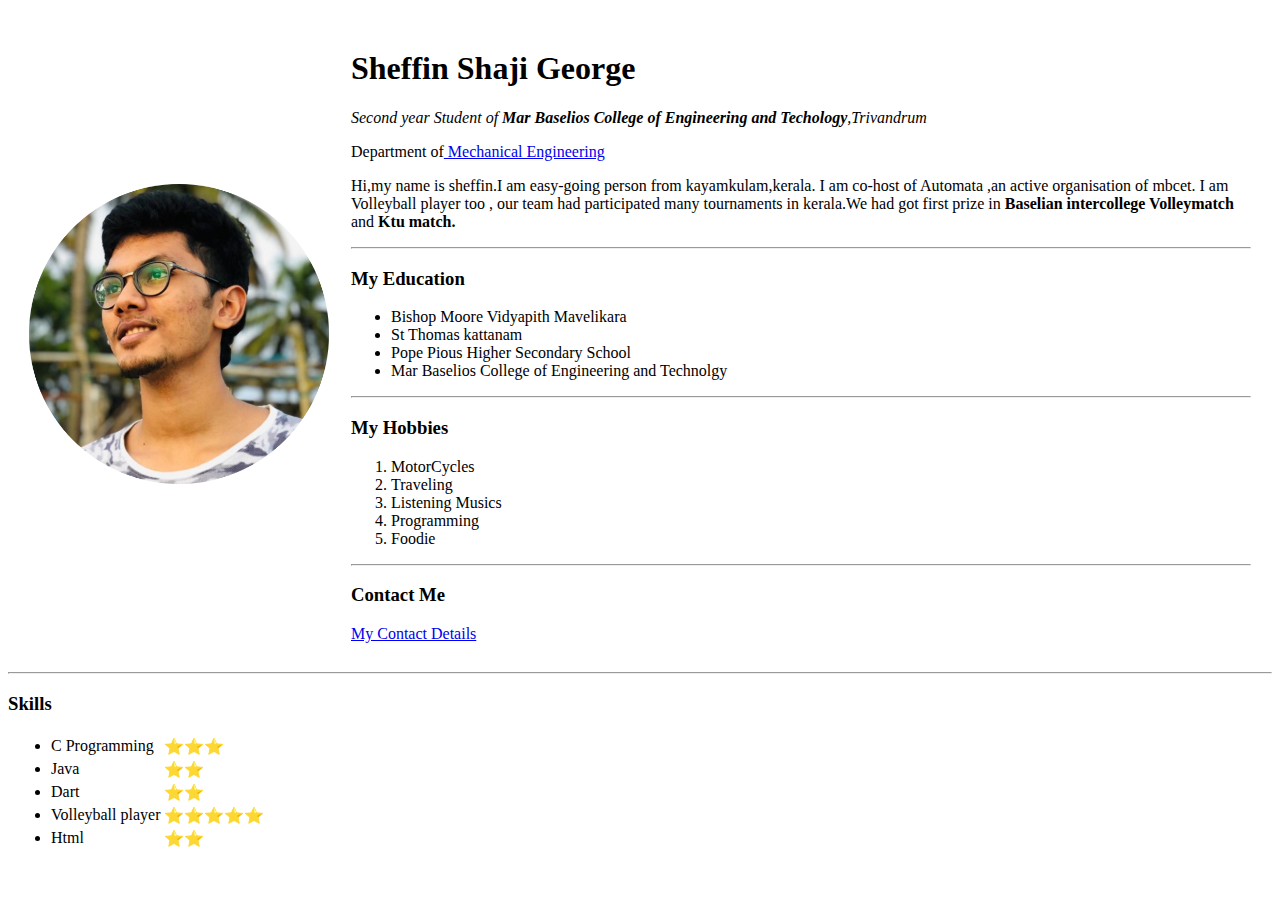
==== index.html @ d02ad24c "Add files via upload" ====
<!DOCTYPE html>
<html lang="en" dir="ltr">

<head>
  <meta charset="utf-8">
  <title>Sheffin's Homepage</title>
  <link rel="stylesheet" href="css/styles.css">
  <link rel="icon" href="favicon.png">
  <link href="https://fonts.googleapis.com/css2?family=Itim&display=swap" rel="stylesheet">
</head>

<body >
  <table cellspacing="20">
    <tr>
      <td> <img src="sheffin.png"width="300" height="300"></img></td>
      <td>
        <h1>Sheffin Shaji George</h1>
        <p><em>Second year Student of <strong>Mar Baselios College of Engineering and Techology</strong>,Trivandrum</em></p>
        <p>Department of<a class="mech" href="https://en.wikipedia.org/wiki/Mechanical_engineering"> Mechanical Engineering</a></p>

        <p>Hi,my name is sheffin.I am easy-going person from kayamkulam,kerala. I am co-host of Automata ,an active organisation of mbcet. I am Volleyball player too , our team had participated many tournaments in kerala.We had got first prize in <strong>Baselian intercollege Volleymatch</strong> and <b>Ktu match.</b>
        </p>
        <hr>
        </hr>
        <h3><b>My Education</b></h3>
        <ul>
          <li>Bishop Moore Vidyapith Mavelikara</li>
          <li>St Thomas kattanam</li>
          <li>Pope Pious Higher Secondary School</li>
          <li>Mar Baselios College of Engineering and Technolgy</li>
        </ul>
        <hr>
        <h3>My Hobbies</h3>
        <ol>
          <li>MotorCycles     </li>
          <li>Traveling       </li>
          <li>Listening Musics</li>
          <li>Programming     </li>
          <li>Foodie          </li>

        </ol>
        <hr>
        </hr>
        <h3>Contact Me</h3>
        <a href="contact.html"> My Contact Details</a>
      </td>
    </tr>

  </table>
  <hr>
  </hr>
  <h3>Skills</h3>
  <ul>
    <table>
    <tr>
   <td><li>C Programming</li></td>
   <td>⭐⭐⭐</td>
   </tr>
   <tr>
     <td><li>Java</li></td>
     <td>⭐⭐</td>
   </tr>
    <tr>
      <td><li>Dart</li></td>
      <td>⭐⭐</td>
    </tr>
    <tr>
      <td> <li>Volleyball player</li></td>
      <td>⭐⭐⭐⭐⭐</td>
    </tr>
    <tr>
      <td><li>Html</li></td>
      <td>⭐⭐</td>
    </tr>
    </table>

  </ul>




</body>

</html>
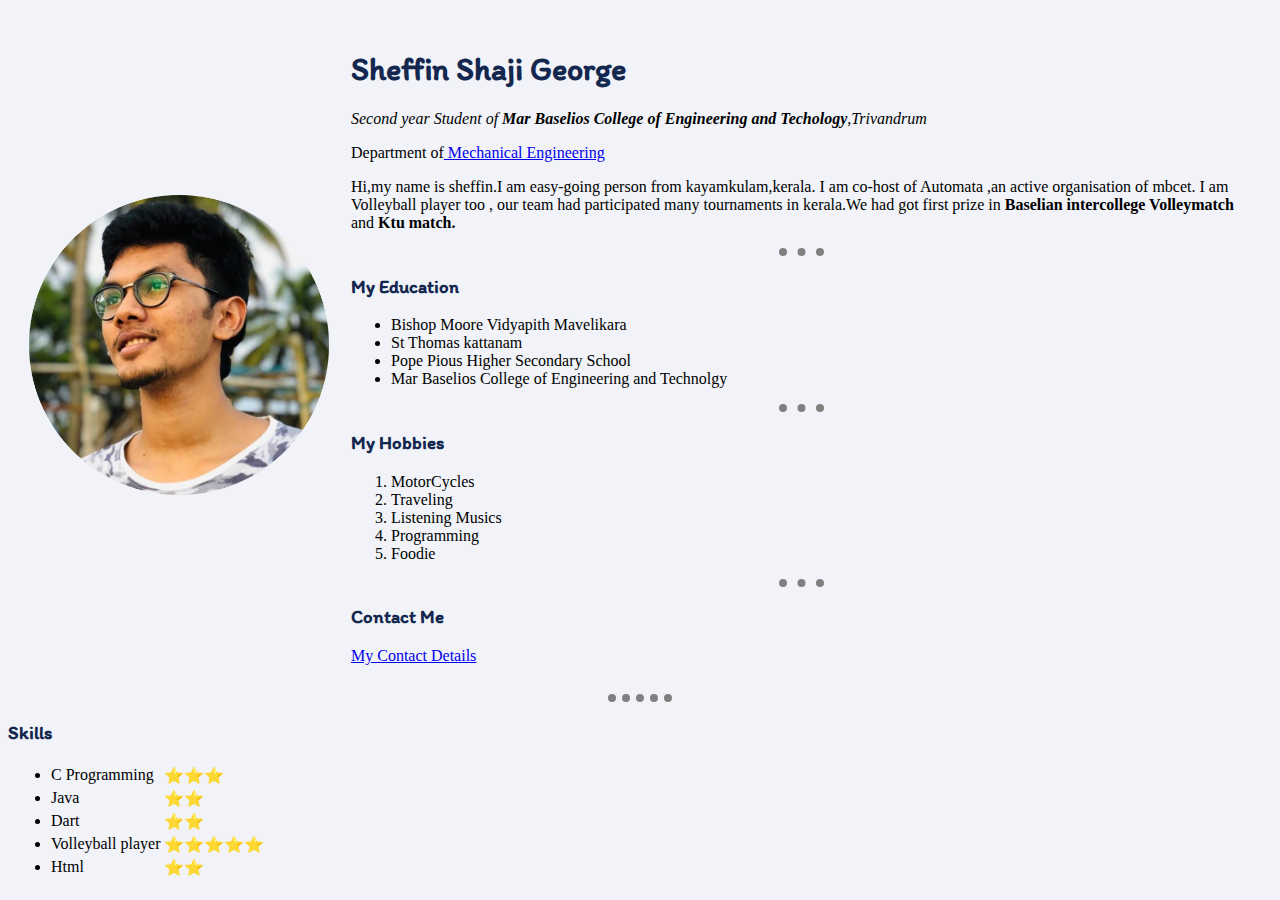
==== commit 400fccc3: "Update index.html" ====
--- a/index.html
+++ b/index.html
@@ -4,7 +4,7 @@
 <head>
   <meta charset="utf-8">
   <title>Sheffin's Homepage</title>
-  <link rel="stylesheet" href="css/styles.css">
+  <link rel="stylesheet" href="styles.css">
   <link rel="icon" href="favicon.png">
   <link href="https://fonts.googleapis.com/css2?family=Itim&display=swap" rel="stylesheet">
 </head>
--- a/styles.css
+++ b/styles.css
@@ -0,0 +1,24 @@
+
+
+body{
+  background-color:#f1f3f8;
+  background-image: url('https://www.tomfornorthdakota.com/wp-content/uploads/2018/11/hd-wallpapers-for-website-background-undefined-background-images-for-websites-27-wallpapers-adorable-hd-website-backgrounds.jpg');
+}hr{
+  border-style: none;
+  border-top-style:dotted;
+  border-width: 8px;
+  border-color: grey;
+  width:5%;
+
+}
+
+
+h1,h3,h2
+{
+  color: #14274e;
+  font-family: 'Itim', cursive;
+}
+
+a:hover {
+  color: #bb2205;
+}
